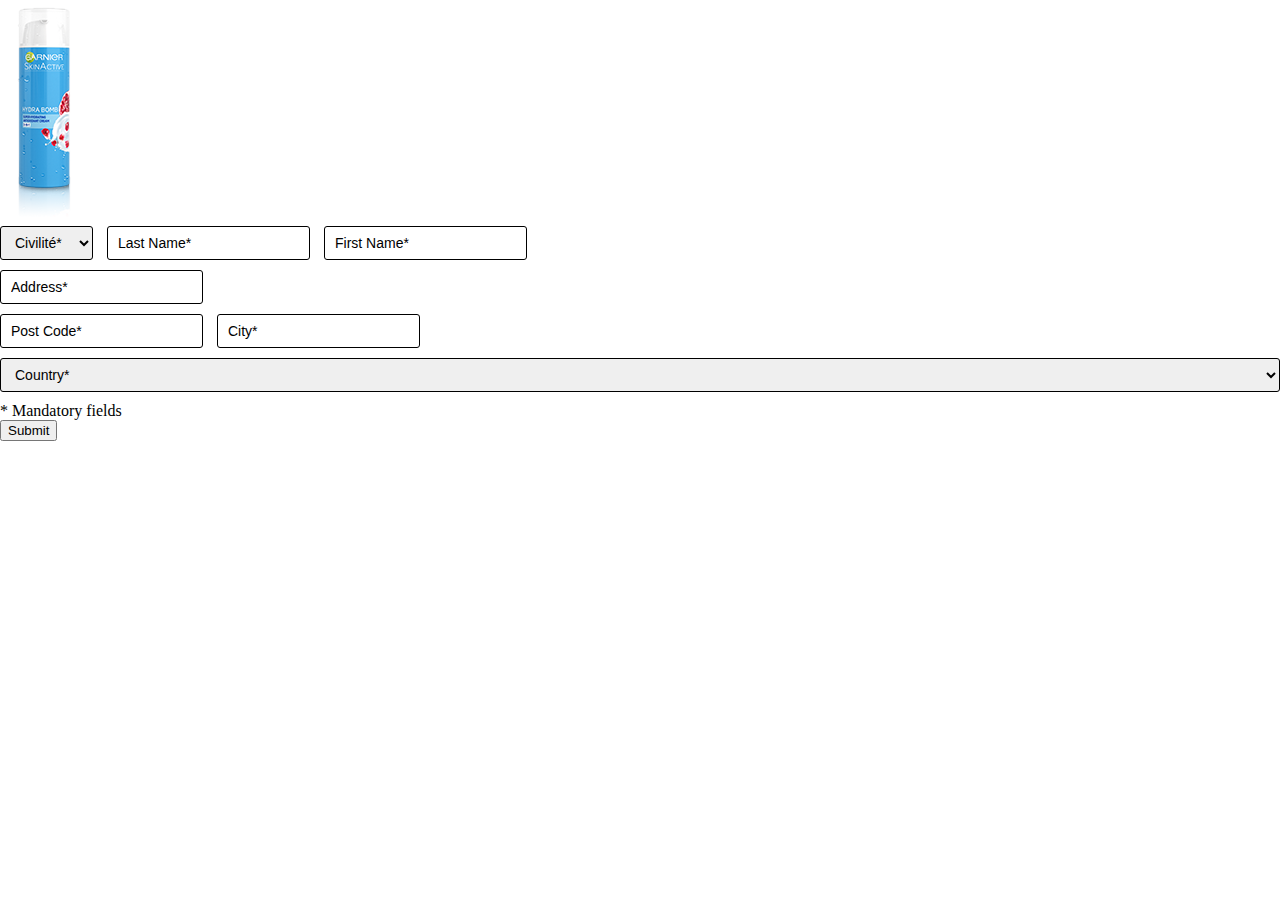
==== index.html @ 55968adc "initial commit" ====
<!DOCTYPE html>
<html lang="en">
  <head>
    <meta charset="utf-8">
    <meta http-equiv="X-UA-Compatible" content="IE=edge">
    <meta name="viewport" content="width=device-width, initial-scale=1">

    <title>Tester's Corner</title>

    <link href="style.min.css" rel="stylesheet">

  </head>
  <body>

    <div class="tester-wizard-container clearfix">
      <div class="wizard-container-left">
        <img src="tester-product1.png" class="wizard-product" />
      </div>
      <div class="wizard-container-right">
        <form class="wizard-form">
          <div class="wizard-form-group">
            <select class="wizard-select wizard-marital-status">
              <option>
                Civilité*
              </option>
            </select>
            <input type="text" class="wizard-input" placeholder="Last Name*" />
            <input type="text" class="wizard-input" placeholder="First Name*" />

          </div>

          <div class="wizard-form-group">
            <input type="text" class="wizard-input" placeholder="Address*"  />
          </div>

          <div class="wizard-form-group">
            <input type="text" class="wizard-input" placeholder="Post Code*"  />
            <input type="text" class="wizard-input" placeholder="City*" />
          </div>

          <div class="wizard-form-group">
            <select class="wizard-select wizard-input-large">
              <option>
                Country*
              </option>
            </select>
          </div>
          <span class="wizard-legend-small">* Mandatory fields</span>
          <div class="wizard-form-group">
            <input type="submit" class="wizard-submit" />
          </div>
        </form>
      </div>
    </div>


  </body>
</html>
---- style.min.css ----
body{margin:0;padding:0}.clearfix:before,.clearfix:after{display:table;content:" "}.clearfix:after{clear:both}.tester-wizard-container *{box-sizing:border-box}.tester-wizard-container ::-webkit-input-placeholder{color:#000000}.tester-wizard-container ::-moz-placeholder{color:#000000}.tester-wizard-container :-ms-input-placeholder{color:#000000}.tester-wizard-container :-moz-placeholder{color:#000000}.tester-wizard-container .wizard-input,.tester-wizard-container .wizard-select{border:1px solid #000000;border-radius:3px;height:34px;padding:0 10px;line-height:34px;font-size:14px}.tester-wizard-container .wizard-input+.wizard-input,.tester-wizard-container .wizard-input .wizard-select,.tester-wizard-container .wizard-select+.wizard-input,.tester-wizard-container .wizard-select .wizard-select{margin-left:10px}.tester-wizard-container .wizard-input.wizard-input-large,.tester-wizard-container .wizard-select.wizard-input-large{width:100%}.tester-wizard-container .wizard-input:focus,.tester-wizard-container .wizard-select:focus{outline:none}.tester-wizard-container .wizard-form-group{margin:0 0 10px}.tester-wizard-container .wizard-marital-status{width:93px}
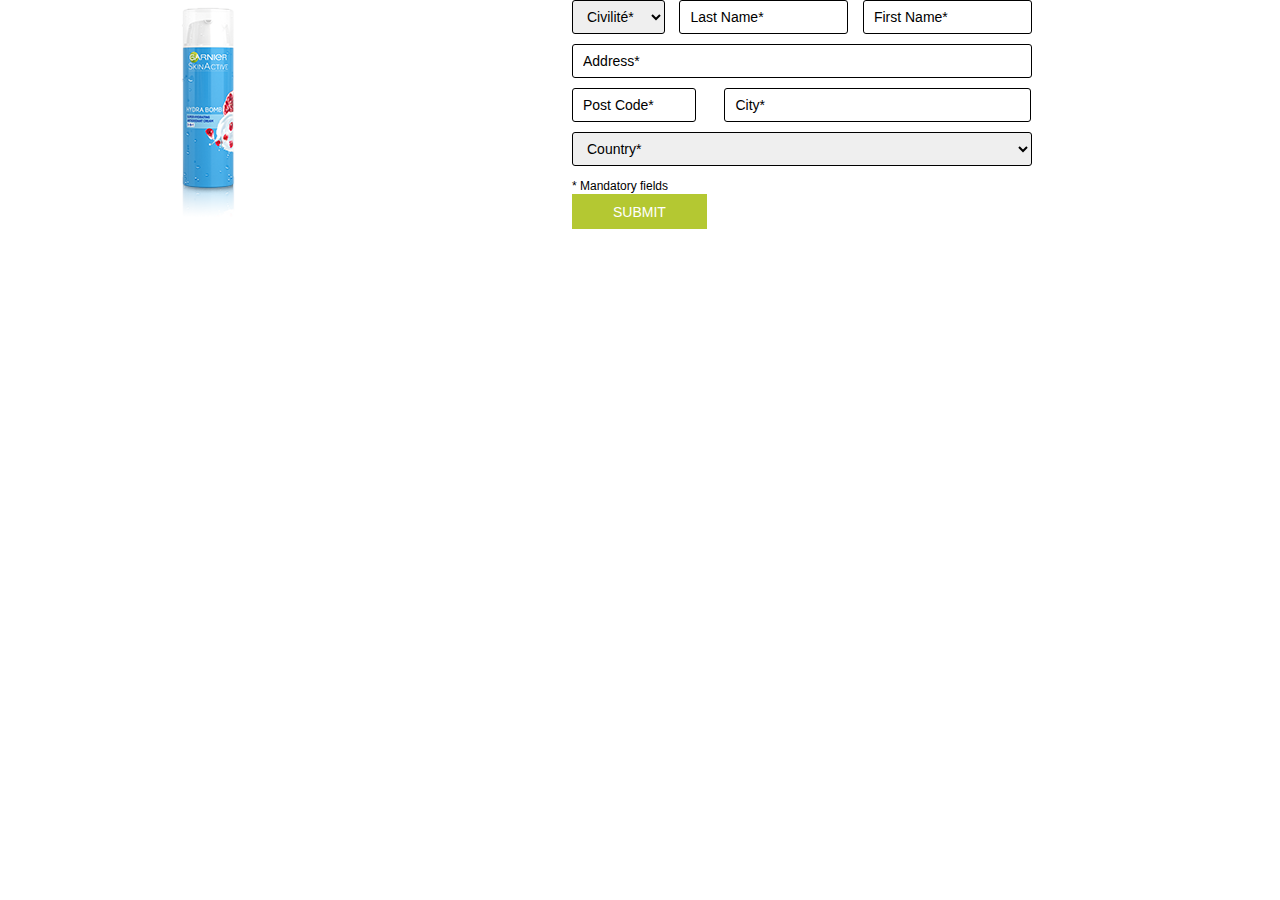
==== commit b8caa018: "form inputs basic" ====
--- a/index.html
+++ b/index.html
@@ -30,12 +30,12 @@
           </div>
 
           <div class="wizard-form-group">
-            <input type="text" class="wizard-input" placeholder="Address*"  />
+            <input type="text" class="wizard-input wizard-input-large" placeholder="Address*"  />
           </div>
 
           <div class="wizard-form-group">
-            <input type="text" class="wizard-input" placeholder="Post Code*"  />
-            <input type="text" class="wizard-input" placeholder="City*" />
+            <input type="text" class="wizard-input wizard-postcode" placeholder="Post Code*"  />
+            <input type="text" class="wizard-input wizard-input-medium" placeholder="City*" />
           </div>
 
           <div class="wizard-form-group">
--- a/style.min.css
+++ b/style.min.css
@@ -1 +1 @@
-body{margin:0;padding:0}.clearfix:before,.clearfix:after{display:table;content:" "}.clearfix:after{clear:both}.tester-wizard-container *{box-sizing:border-box}.tester-wizard-container ::-webkit-input-placeholder{color:#000000}.tester-wizard-container ::-moz-placeholder{color:#000000}.tester-wizard-container :-ms-input-placeholder{color:#000000}.tester-wizard-container :-moz-placeholder{color:#000000}.tester-wizard-container .wizard-input,.tester-wizard-container .wizard-select{border:1px solid #000000;border-radius:3px;height:34px;padding:0 10px;line-height:34px;font-size:14px}.tester-wizard-container .wizard-input+.wizard-input,.tester-wizard-container .wizard-input .wizard-select,.tester-wizard-container .wizard-select+.wizard-input,.tester-wizard-container .wizard-select .wizard-select{margin-left:10px}.tester-wizard-container .wizard-input.wizard-input-large,.tester-wizard-container .wizard-select.wizard-input-large{width:100%}.tester-wizard-container .wizard-input:focus,.tester-wizard-container .wizard-select:focus{outline:none}.tester-wizard-container .wizard-form-group{margin:0 0 10px}.tester-wizard-container .wizard-marital-status{width:93px}
+body{margin:0;padding:0}.clearfix:before,.clearfix:after{display:table;content:" "}.clearfix:after{clear:both}.tester-wizard-container{width:952px;margin:0 auto}.tester-wizard-container *{box-sizing:border-box;font-family:AvantGarde,Arial,sans-serif}.tester-wizard-container ::-webkit-input-placeholder{color:#000000}.tester-wizard-container ::-moz-placeholder{color:#000000}.tester-wizard-container :-ms-input-placeholder{color:#000000}.tester-wizard-container :-moz-placeholder{color:#000000}.tester-wizard-container .wizard-container-left{float:left}.tester-wizard-container .wizard-container-right{float:right}.tester-wizard-container .wizard-form{width:628px;padding:0 84px}.tester-wizard-container .wizard-input,.tester-wizard-container .wizard-select{border:1px solid #000000;border-radius:3px;height:34px;padding:0 10px;line-height:34px;font-size:14px;width:169px}.tester-wizard-container .wizard-input+.wizard-input,.tester-wizard-container .wizard-input .wizard-select,.tester-wizard-container .wizard-select+.wizard-input,.tester-wizard-container .wizard-select .wizard-select{margin-left:10px}.tester-wizard-container .wizard-input.wizard-input-medium,.tester-wizard-container .wizard-select.wizard-input-medium{width:307px}.tester-wizard-container .wizard-input.wizard-input-large,.tester-wizard-container .wizard-select.wizard-input-large{width:100%}.tester-wizard-container .wizard-input.wizard-postcode,.tester-wizard-container .wizard-select.wizard-postcode{width:124px;margin-right:14px}.tester-wizard-container .wizard-input:focus,.tester-wizard-container .wizard-select:focus{outline:none}.tester-wizard-container .wizard-form-group{margin:0 0 10px}.tester-wizard-container .wizard-marital-status{width:93px}.tester-wizard-container .wizard-legend-small{font-size:12px}.tester-wizard-container .wizard-submit{display:block;height:35px;line-height:35px;color:#ffffff;background-color:#b4c832;border:1px solid #b4c832;margin:0;padding:0 40px;text-align:center;font-size:14px;font-family:AvantGardeDemi,Arial,sans-serif;text-transform:uppercase}
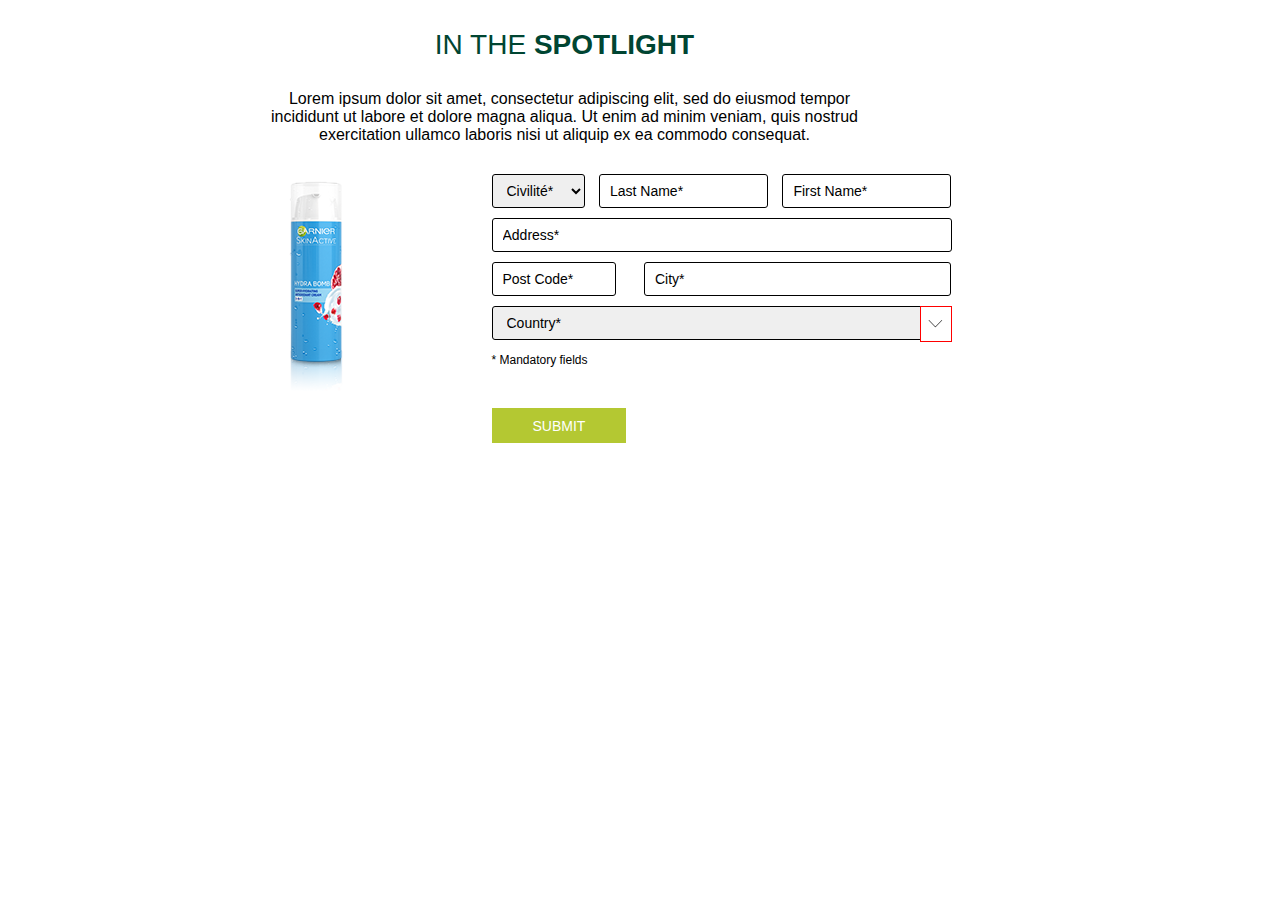
==== commit 5f9d883a: "js validation" ====
--- a/index.html
+++ b/index.html
@@ -12,47 +12,96 @@
   </head>
   <body>
 
-    <div class="tester-wizard-container clearfix">
+    <div class="tester-wizard-container wizard-step-1 clearfix">
+      <div class="wizard-title">
+        <p>In the <strong>spotlight</strong></p>
+      </div>
+
+      <div class="wizard-legend">
+        Lorem ipsum dolor sit amet, consectetur adipiscing elit, sed do eiusmod tempor incididunt ut labore et dolore magna aliqua. Ut enim ad minim veniam, quis nostrud exercitation ullamco laboris nisi ut aliquip ex ea commodo consequat.
+      </div>
+
+
       <div class="wizard-container-left">
         <img src="tester-product1.png" class="wizard-product" />
       </div>
       <div class="wizard-container-right">
-        <form class="wizard-form">
-          <div class="wizard-form-group">
-            <select class="wizard-select wizard-marital-status">
-              <option>
+        <form class="wizard-form" data-parsley-validate>
+          <div class="wizard-form-group clearfix">
+            <select class="wizard-select wizard-marital-status" required>
+              <option value="">
                 Civilité*
               </option>
+              <option value="1">
+                Single
+              </option>
+              <option value="2">
+                Married
+              </option>
             </select>
-            <input type="text" class="wizard-input" placeholder="Last Name*" />
-            <input type="text" class="wizard-input" placeholder="First Name*" />
+            <input type="text" class="wizard-input" placeholder="Last Name*" required />
+            <input type="text" class="wizard-input" placeholder="First Name*" required />
 
           </div>
 
-          <div class="wizard-form-group">
-            <input type="text" class="wizard-input wizard-input-large" placeholder="Address*"  />
+          <div class="wizard-form-group clearfix">
+            <input type="text" class="wizard-input wizard-input-large" placeholder="Address*" required />
           </div>
 
-          <div class="wizard-form-group">
-            <input type="text" class="wizard-input wizard-postcode" placeholder="Post Code*"  />
-            <input type="text" class="wizard-input wizard-input-medium" placeholder="City*" />
+          <div class="wizard-form-group clearfix">
+            <input type="text" class="wizard-input wizard-postcode" placeholder="Post Code*" required  />
+            <input type="text" class="wizard-input wizard-input-medium" placeholder="City*" required />
           </div>
 
-          <div class="wizard-form-group">
-            <select class="wizard-select wizard-input-large">
-              <option>
-                Country*
-              </option>
-            </select>
+          <div class="wizard-form-group clearfix">
+            <div class="wizard-select-wrapper">
+              <select class="wizard-select wizard-input-large" required>
+                <option value="">
+                  Country*
+                </option>
+                <option value="1">
+                  France
+                </option>
+              </select>
+            </div>
           </div>
           <span class="wizard-legend-small">* Mandatory fields</span>
-          <div class="wizard-form-group">
+          <div class="wizard-form-group wizard-buttons clearfix">
             <input type="submit" class="wizard-submit" />
           </div>
         </form>
       </div>
     </div>
+    <script src="https://ajax.googleapis.com/ajax/libs/jquery/1.12.2/jquery.min.js"></script>
+    <script>
+      window.ParsleyConfig = {
+        errorsContainer: function(ParsleyField){
+          var container = ParsleyField.$element.closest('.wizard-container-right');
+          return container;
+        },
+      };
 
+
+    </script>
+    <script src="parsley.min.js"></script>
+    <script>
+      window.Parsley.on('field:error', function() {
+        // This global callback will be called for any field that fails validation.
+        var el = this.$element;
+        var data = el.data();
+        $('.error-'+data.parsleyId).remove();
+        el.closest('.wizard-form-group').append('<div class="wizard-error-icon error-'+data.parsleyId+'"></div>');
+        //console.log(this.$element.data().parsleyId);
+      });
+      window.Parsley.on('field:success', function() {
+        // This global callback will be called for any field that fails validation.
+        //this.$element.closest('.wizard-form-group').find('.wizard-error-icon').remove();
+        //console.log(this.$element.data());
+        var el = this.$element;
+        var data = el.data();
+        $('.error-'+data.parsleyId).remove();
+      });
+    </script>
 
   </body>
 </html>
--- a/style.min.css
+++ b/style.min.css
@@ -1 +1 @@
-body{margin:0;padding:0}.clearfix:before,.clearfix:after{display:table;content:" "}.clearfix:after{clear:both}.tester-wizard-container{width:952px;margin:0 auto}.tester-wizard-container *{box-sizing:border-box;font-family:AvantGarde,Arial,sans-serif}.tester-wizard-container ::-webkit-input-placeholder{color:#000000}.tester-wizard-container ::-moz-placeholder{color:#000000}.tester-wizard-container :-ms-input-placeholder{color:#000000}.tester-wizard-container :-moz-placeholder{color:#000000}.tester-wizard-container .wizard-container-left{float:left}.tester-wizard-container .wizard-container-right{float:right}.tester-wizard-container .wizard-form{width:628px;padding:0 84px}.tester-wizard-container .wizard-input,.tester-wizard-container .wizard-select{border:1px solid #000000;border-radius:3px;height:34px;padding:0 10px;line-height:34px;font-size:14px;width:169px}.tester-wizard-container .wizard-input+.wizard-input,.tester-wizard-container .wizard-input .wizard-select,.tester-wizard-container .wizard-select+.wizard-input,.tester-wizard-container .wizard-select .wizard-select{margin-left:10px}.tester-wizard-container .wizard-input.wizard-input-medium,.tester-wizard-container .wizard-select.wizard-input-medium{width:307px}.tester-wizard-container .wizard-input.wizard-input-large,.tester-wizard-container .wizard-select.wizard-input-large{width:100%}.tester-wizard-container .wizard-input.wizard-postcode,.tester-wizard-container .wizard-select.wizard-postcode{width:124px;margin-right:14px}.tester-wizard-container .wizard-input:focus,.tester-wizard-container .wizard-select:focus{outline:none}.tester-wizard-container .wizard-form-group{margin:0 0 10px}.tester-wizard-container .wizard-marital-status{width:93px}.tester-wizard-container .wizard-legend-small{font-size:12px}.tester-wizard-container .wizard-submit{display:block;height:35px;line-height:35px;color:#ffffff;background-color:#b4c832;border:1px solid #b4c832;margin:0;padding:0 40px;text-align:center;font-size:14px;font-family:AvantGardeDemi,Arial,sans-serif;text-transform:uppercase}
+body{margin:0;padding:0}.clearfix:before,.clearfix:after{display:table;content:" "}.clearfix:after{clear:both}.tester-wizard-container{width:952px;margin:0 auto}.tester-wizard-container *{box-sizing:border-box;font-family:AvantGarde,Arial,sans-serif}.tester-wizard-container ::-webkit-input-placeholder{color:#000000}.tester-wizard-container ::-moz-placeholder{color:#000000}.tester-wizard-container :-ms-input-placeholder{color:#000000}.tester-wizard-container :-moz-placeholder{color:#000000}.tester-wizard-container .wizard-title{font-size:28px;font-family:AvantGarde,Arial,sans-serif;color:#004532;margin:0 0 25px;width:100%;text-align:center;line-height:1.2;text-transform:uppercase}.tester-wizard-container .wizard-title *{font-family:inherit;font-size:inherit;line-height:inherit}.tester-wizard-container .wizard-title strong{font-weight:bold}.tester-wizard-container .wizard-legend{width:640px;margin:0 auto 30px;text-align:center;color:#000000}.tester-wizard-container .wizard-container-left{float:left}.tester-wizard-container .wizard-container-right{float:right}.tester-wizard-container .wizard-form{width:628px;padding:0 84px}.tester-wizard-container .wizard-input,.tester-wizard-container .wizard-select{border:1px solid #000000;border-radius:3px;height:34px;padding:0 10px;line-height:34px;font-size:14px;width:169px}.tester-wizard-container .wizard-input+.wizard-input,.tester-wizard-container .wizard-input+.wizard-select,.tester-wizard-container .wizard-select+.wizard-input,.tester-wizard-container .wizard-select+.wizard-select{margin-left:10px}.tester-wizard-container .wizard-input.wizard-input-medium,.tester-wizard-container .wizard-select.wizard-input-medium{width:307px}.tester-wizard-container .wizard-input.wizard-input-large,.tester-wizard-container .wizard-select.wizard-input-large{width:100%}.tester-wizard-container .wizard-input.wizard-postcode,.tester-wizard-container .wizard-select.wizard-postcode{width:124px;margin-right:14px}.tester-wizard-container .wizard-input:focus,.tester-wizard-container .wizard-select:focus{outline:none}.tester-wizard-container .wizard-input.parsley-error,.tester-wizard-container .wizard-select.parsley-error{border-color:#de0101}.tester-wizard-container .wizard-input.parsley-success,.tester-wizard-container .wizard-select.parsley-success{border-color:#b4c832}.tester-wizard-container .parsley-errors-list+.wizard-input,.tester-wizard-container .parsley-errors-list+.wizard-select{margin-left:10px}.tester-wizard-container .parsley-errors-list{position:relative;height:1px;width:1px;margin:0;display:inline;padding:0}.tester-wizard-container .parsley-errors-list>li{display:none}.tester-wizard-container .wizard-select-wrapper{position:relative}.tester-wizard-container .wizard-select-wrapper:after{display:block;content:" ";position:absolute;right:0;top:0;height:100%;border:1px solid red;width:30px;background-color:#ffffff;background-image:url(tester-select-arrow.png);background-repeat:no-repeat;background-position:center}.tester-wizard-container .wizard-form-group{margin:0 0 10px;position:relative}.tester-wizard-container .wizard-marital-status{width:93px}.tester-wizard-container .wizard-legend-small{font-size:12px}.tester-wizard-container .wizard-buttons{margin-top:40px;width:100%}.tester-wizard-container .wizard-submit{display:block;height:35px;line-height:35px;color:#ffffff;background-color:#b4c832;border:1px solid #b4c832;margin:0;padding:0 40px;text-align:center;font-size:14px;font-family:AvantGardeDemi,Arial,sans-serif;text-transform:uppercase}.tester-wizard-container.wizard-step-1{width:791px}.tester-wizard-container.wizard-step-1 .wizard-legend{width:640px;margin-left:0;text-indent:10px}.tester-wizard-container.wizard-step-1 .wizard-title{width:640px}.tester-wizard-container.wizard-step-1 .wizard-container-left{width:143px;text-align:center}.tester-wizard-container.wizard-step-1 .wizard-container-right{width:628px}.tester-wizard-container .wizard-error-icon{display:block;position:absolute;background-image:url(tester-icons.png);background-position:top left -30px;background-repeat:no-repeat;top:0;right:-43px;width:33px;height:33px;z-index:3}
